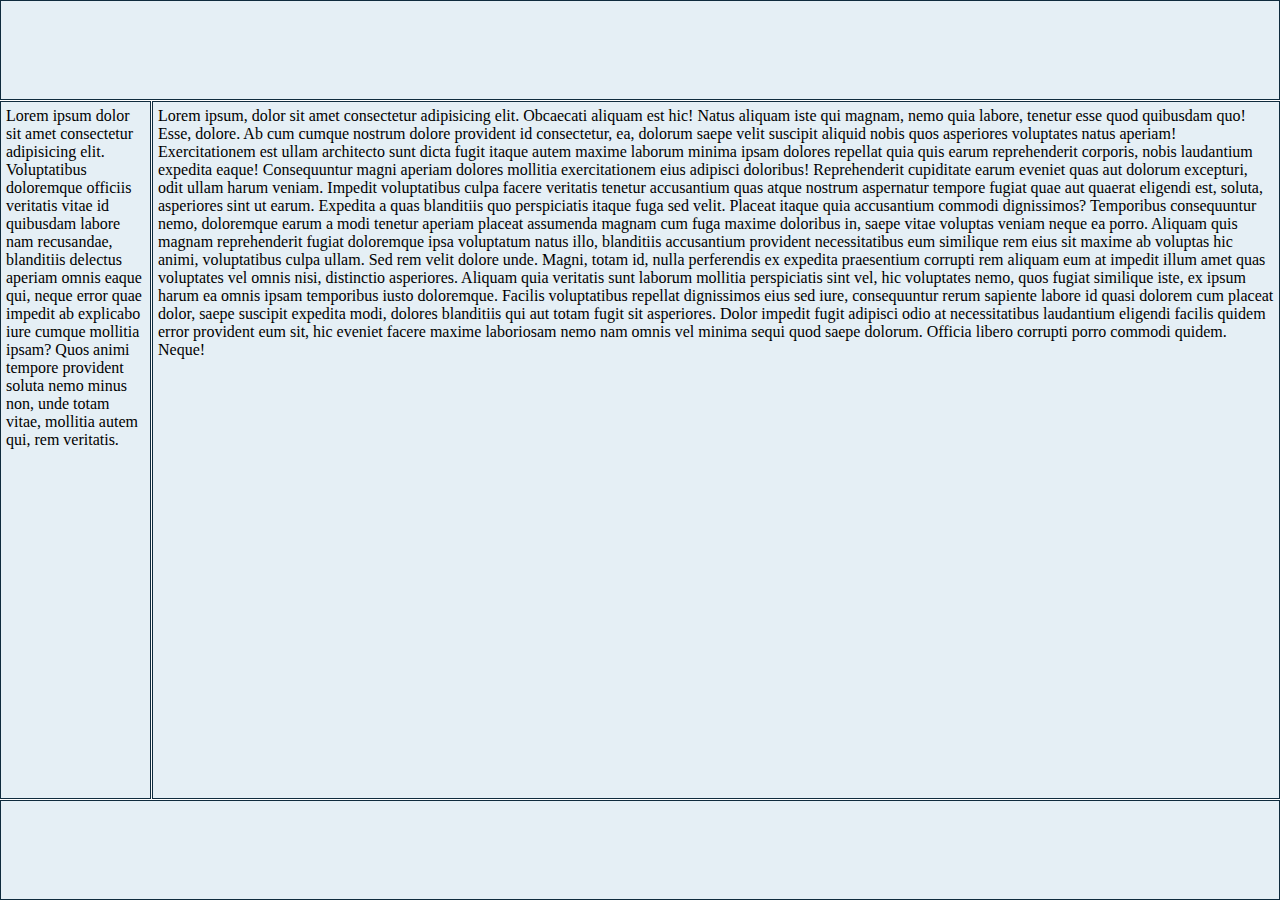
==== index.html @ 2d42c8d0 "add index.html" ====
<!DOCTYPE html>
<html lang="en">
  <head>
    <meta charset="UTF-8" />
    <meta name="viewport" content="width=device-width, initial-scale=1.0" />
    <title>Document</title>
    <style>
      * {
        margin: 0;
        padding: 0;
      }
      body {
        display: grid;
        grid-template-columns: 50px 100px;
        grid-template-rows: 100px auto 100px;
        grid-column-gap: 1px;
        grid-row-gap: 1px;
        height: 100vh;
        grid-template-areas:
          "hd hd hd hd hd hd hd hd"
          "sd sd main main main main main main"
          "ft ft ft ft ft ft ft ft";
      }
      header {
        grid-area: hd;
      }
      footer {
        grid-area: ft;
      }
      sidebar {
        grid-area: sd;
      }
      main {
        grid-area: main;
      }
      .grid {
        background-color: #E5EFF5;
        border: 1px solid #0F2B3D;
      }
      .grid p {
        padding: 5px;
      }
    </style>
  </head>
  <body>
    <header class="grid"></header>
    <sidebar class="grid">
      <p>
        Lorem ipsum dolor sit amet consectetur adipisicing elit. Voluptatibus
        doloremque officiis veritatis vitae id quibusdam labore nam recusandae,
        blanditiis delectus aperiam omnis eaque qui, neque error quae impedit ab
        explicabo iure cumque mollitia ipsam? Quos animi tempore provident
        soluta nemo minus non, unde totam vitae, mollitia autem qui, rem
        veritatis.
      </p>
    </sidebar>
    <main class="grid">
      <p>
        Lorem ipsum, dolor sit amet consectetur adipisicing elit. Obcaecati
        aliquam est hic! Natus aliquam iste qui magnam, nemo quia labore,
        tenetur esse quod quibusdam quo! Esse, dolore. Ab cum cumque nostrum
        dolore provident id consectetur, ea, dolorum saepe velit suscipit
        aliquid nobis quos asperiores voluptates natus aperiam! Exercitationem
        est ullam architecto sunt dicta fugit itaque autem maxime laborum minima
        ipsam dolores repellat quia quis earum reprehenderit corporis, nobis
        laudantium expedita eaque! Consequuntur magni aperiam dolores mollitia
        exercitationem eius adipisci doloribus! Reprehenderit cupiditate earum
        eveniet quas aut dolorum excepturi, odit ullam harum veniam. Impedit
        voluptatibus culpa facere veritatis tenetur accusantium quas atque
        nostrum aspernatur tempore fugiat quae aut quaerat eligendi est, soluta,
        asperiores sint ut earum. Expedita a quas blanditiis quo perspiciatis
        itaque fuga sed velit. Placeat itaque quia accusantium commodi
        dignissimos? Temporibus consequuntur nemo, doloremque earum a modi
        tenetur aperiam placeat assumenda magnam cum fuga maxime doloribus in,
        saepe vitae voluptas veniam neque ea porro. Aliquam quis magnam
        reprehenderit fugiat doloremque ipsa voluptatum natus illo, blanditiis
        accusantium provident necessitatibus eum similique rem eius sit maxime
        ab voluptas hic animi, voluptatibus culpa ullam. Sed rem velit dolore
        unde. Magni, totam id, nulla perferendis ex expedita praesentium
        corrupti rem aliquam eum at impedit illum amet quas voluptates vel omnis
        nisi, distinctio asperiores. Aliquam quia veritatis sunt laborum
        mollitia perspiciatis sint vel, hic voluptates nemo, quos fugiat
        similique iste, ex ipsum harum ea omnis ipsam temporibus iusto
        doloremque. Facilis voluptatibus repellat dignissimos eius sed iure,
        consequuntur rerum sapiente labore id quasi dolorem cum placeat dolor,
        saepe suscipit expedita modi, dolores blanditiis qui aut totam fugit sit
        asperiores. Dolor impedit fugit adipisci odio at necessitatibus
        laudantium eligendi facilis quidem error provident eum sit, hic eveniet
        facere maxime laboriosam nemo nam omnis vel minima sequi quod saepe
        dolorum. Officia libero corrupti porro commodi quidem. Neque!
      </p>
    </main>
    <footer class="grid"></footer>
  </body>
</html>
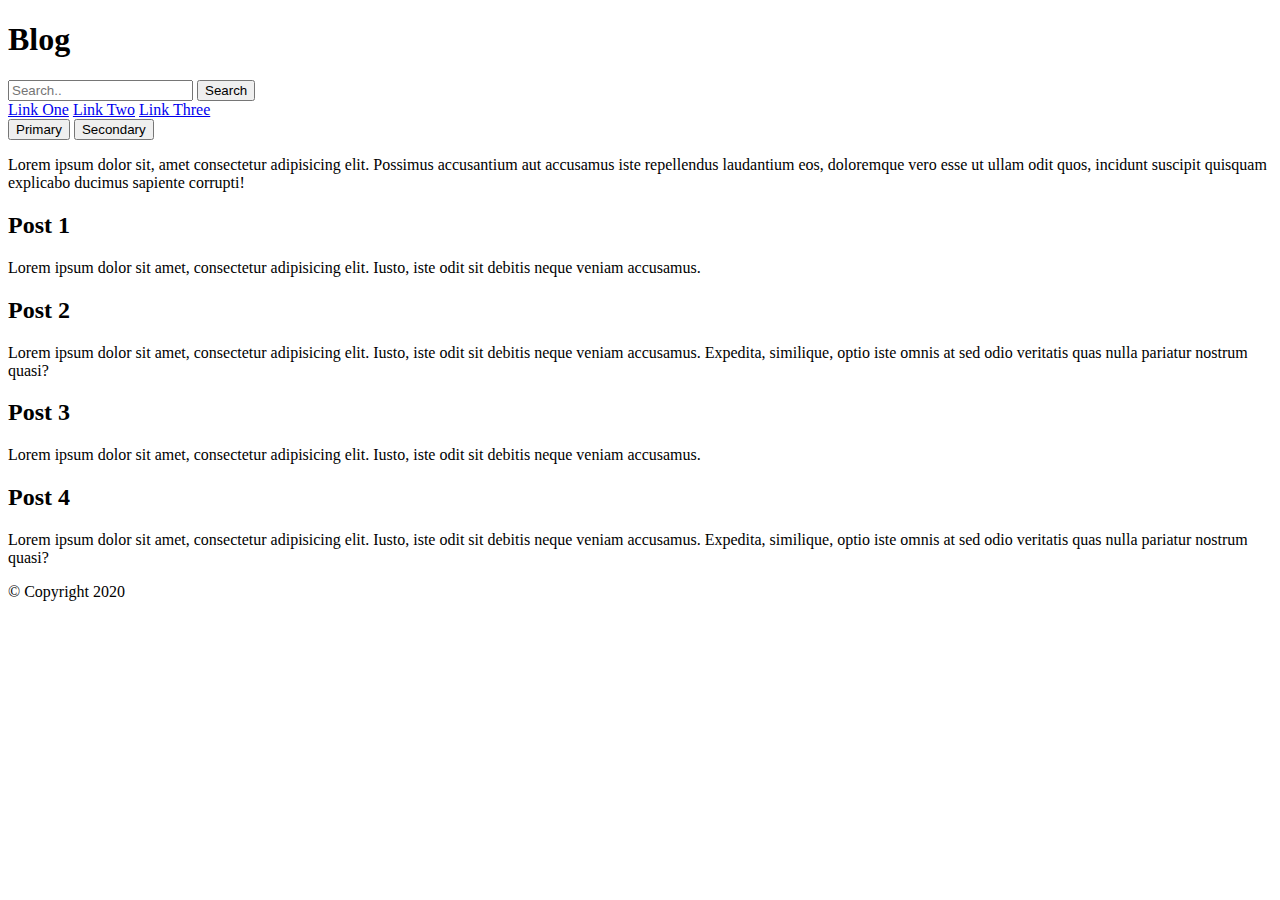
==== commit f90f9e40: "add link on post and index" ====
--- a/index.html
+++ b/index.html
@@ -3,93 +3,56 @@
   <head>
     <meta charset="UTF-8" />
     <meta name="viewport" content="width=device-width, initial-scale=1.0" />
-    <title>Document</title>
-    <style>
-      * {
-        margin: 0;
-        padding: 0;
-      }
-      body {
-        display: grid;
-        grid-template-columns: 50px 100px;
-        grid-template-rows: 100px auto 100px;
-        grid-column-gap: 1px;
-        grid-row-gap: 1px;
-        height: 100vh;
-        grid-template-areas:
-          "hd hd hd hd hd hd hd hd"
-          "sd sd main main main main main main"
-          "ft ft ft ft ft ft ft ft";
-      }
-      header {
-        grid-area: hd;
-      }
-      footer {
-        grid-area: ft;
-      }
-      sidebar {
-        grid-area: sd;
-      }
-      main {
-        grid-area: main;
-      }
-      .grid {
-        background-color: #E5EFF5;
-        border: 1px solid #0F2B3D;
-      }
-      .grid p {
-        padding: 5px;
-      }
-    </style>
+    <link rel="stylesheet" href="style/style.css">
+    <link rel="stylesheet" href="https://maxcdn.bootstrapcdn.com/font-awesome/4.5.0/css/font-awesome.min.css">
+    <title>Personal Blog Website</title>
   </head>
   <body>
-    <header class="grid"></header>
+    <header class="grid">
+      <div class="flex">
+        <div class="title">
+          <h1>Blog</h1>
+        </div>
+        <form class="search">
+          <input type="search" placeholder="Search..">
+          <input type="submit" value="Search">
+        </form>
+      </div>
+    </header>
     <sidebar class="grid">
-      <p>
-        Lorem ipsum dolor sit amet consectetur adipisicing elit. Voluptatibus
-        doloremque officiis veritatis vitae id quibusdam labore nam recusandae,
-        blanditiis delectus aperiam omnis eaque qui, neque error quae impedit ab
-        explicabo iure cumque mollitia ipsam? Quos animi tempore provident
-        soluta nemo minus non, unde totam vitae, mollitia autem qui, rem
-        veritatis.
-      </p>
+      <div class="links">
+        <a href="post.html">Link One</a>
+        <a href="post.html">Link Two</a>
+        <a href="post.html">Link Three</a>
+      </div>
+      <div class="button">
+        <button class="primary" type="button">Primary</button>
+        <button class="secondary" type="button">Secondary</button>
+      </div>
     </sidebar>
     <main class="grid">
-      <p>
-        Lorem ipsum, dolor sit amet consectetur adipisicing elit. Obcaecati
-        aliquam est hic! Natus aliquam iste qui magnam, nemo quia labore,
-        tenetur esse quod quibusdam quo! Esse, dolore. Ab cum cumque nostrum
-        dolore provident id consectetur, ea, dolorum saepe velit suscipit
-        aliquid nobis quos asperiores voluptates natus aperiam! Exercitationem
-        est ullam architecto sunt dicta fugit itaque autem maxime laborum minima
-        ipsam dolores repellat quia quis earum reprehenderit corporis, nobis
-        laudantium expedita eaque! Consequuntur magni aperiam dolores mollitia
-        exercitationem eius adipisci doloribus! Reprehenderit cupiditate earum
-        eveniet quas aut dolorum excepturi, odit ullam harum veniam. Impedit
-        voluptatibus culpa facere veritatis tenetur accusantium quas atque
-        nostrum aspernatur tempore fugiat quae aut quaerat eligendi est, soluta,
-        asperiores sint ut earum. Expedita a quas blanditiis quo perspiciatis
-        itaque fuga sed velit. Placeat itaque quia accusantium commodi
-        dignissimos? Temporibus consequuntur nemo, doloremque earum a modi
-        tenetur aperiam placeat assumenda magnam cum fuga maxime doloribus in,
-        saepe vitae voluptas veniam neque ea porro. Aliquam quis magnam
-        reprehenderit fugiat doloremque ipsa voluptatum natus illo, blanditiis
-        accusantium provident necessitatibus eum similique rem eius sit maxime
-        ab voluptas hic animi, voluptatibus culpa ullam. Sed rem velit dolore
-        unde. Magni, totam id, nulla perferendis ex expedita praesentium
-        corrupti rem aliquam eum at impedit illum amet quas voluptates vel omnis
-        nisi, distinctio asperiores. Aliquam quia veritatis sunt laborum
-        mollitia perspiciatis sint vel, hic voluptates nemo, quos fugiat
-        similique iste, ex ipsum harum ea omnis ipsam temporibus iusto
-        doloremque. Facilis voluptatibus repellat dignissimos eius sed iure,
-        consequuntur rerum sapiente labore id quasi dolorem cum placeat dolor,
-        saepe suscipit expedita modi, dolores blanditiis qui aut totam fugit sit
-        asperiores. Dolor impedit fugit adipisci odio at necessitatibus
-        laudantium eligendi facilis quidem error provident eum sit, hic eveniet
-        facere maxime laboriosam nemo nam omnis vel minima sequi quod saepe
-        dolorum. Officia libero corrupti porro commodi quidem. Neque!
-      </p>
+      <p class="main_title">Lorem ipsum dolor sit, amet consectetur adipisicing elit. Possimus accusantium aut accusamus iste repellendus laudantium eos, doloremque vero esse ut ullam odit quos, incidunt suscipit quisquam explicabo ducimus sapiente corrupti!</p>
+      <div class="content">
+        <div class="box box_1">
+          <h2>Post 1</h2>
+          <p class="post">Lorem ipsum dolor sit amet, consectetur adipisicing elit. Iusto, iste odit sit debitis neque veniam accusamus.</p>
+        </div>
+        <div class="box box_2">
+          <h2>Post 2</h2>
+          <p class="post">Lorem ipsum dolor sit amet, consectetur adipisicing elit. Iusto, iste odit sit debitis neque veniam accusamus. Expedita, similique, optio iste omnis at sed odio veritatis quas nulla pariatur nostrum quasi?</p>
+        </div>
+        <div class="box box_3">
+          <h2>Post 3</h2>
+          <p class="post">Lorem ipsum dolor sit amet, consectetur adipisicing elit. Iusto, iste odit sit debitis neque veniam accusamus.</p>
+        </div>
+        <div class="box box_4">
+          <h2>Post 4</h2>
+          <p class="post">Lorem ipsum dolor sit amet, consectetur adipisicing elit. Iusto, iste odit sit debitis neque veniam accusamus. Expedita, similique, optio iste omnis at sed odio veritatis quas nulla pariatur nostrum quasi?</p>
+        </div>
+      </div>
     </main>
-    <footer class="grid"></footer>
+    <footer class="grid">
+      <p1>&copy Copyright 2020</p1>
+    </footer>
   </body>
 </html>
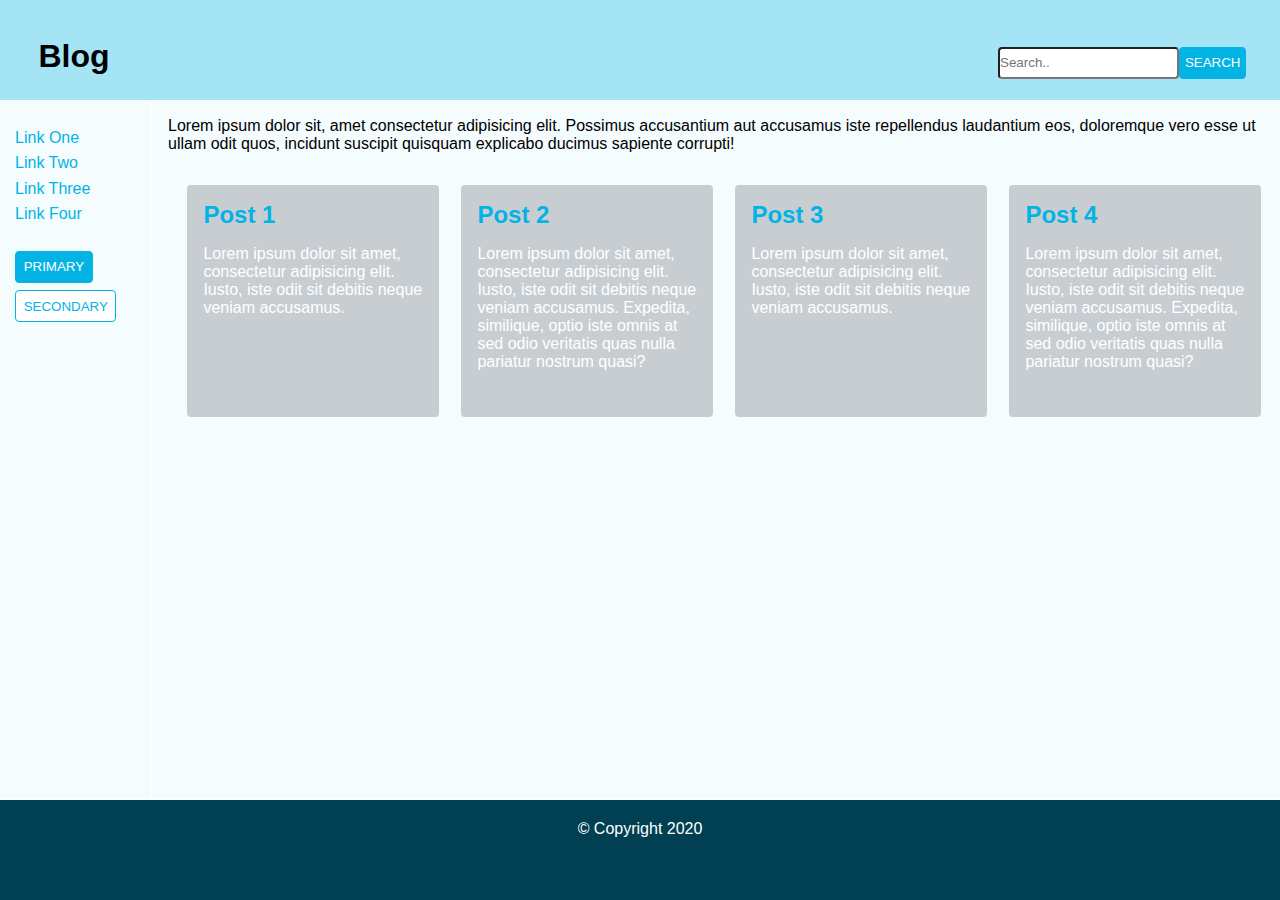
==== commit 0e7ed17b: "edit post.html" ====
--- a/index.html
+++ b/index.html
@@ -21,9 +21,10 @@
     </header>
     <sidebar class="grid">
       <div class="links">
-        <a href="post.html">Link One</a>
-        <a href="post.html">Link Two</a>
-        <a href="post.html">Link Three</a>
+        <a class="nav" href="post.html">Link One</a>
+        <a class="nav" href="post.html">Link Two</a>
+        <a class="nav" href="post.html">Link Three</a>
+        <a class="nav" href="post.html">Link Four</a>
       </div>
       <div class="button">
         <button class="primary" type="button">Primary</button>
@@ -34,19 +35,19 @@
       <p class="main_title">Lorem ipsum dolor sit, amet consectetur adipisicing elit. Possimus accusantium aut accusamus iste repellendus laudantium eos, doloremque vero esse ut ullam odit quos, incidunt suscipit quisquam explicabo ducimus sapiente corrupti!</p>
       <div class="content">
         <div class="box box_1">
-          <h2>Post 1</h2>
+          <h2><a href="post.html">Post 1</a></h2>
           <p class="post">Lorem ipsum dolor sit amet, consectetur adipisicing elit. Iusto, iste odit sit debitis neque veniam accusamus.</p>
         </div>
         <div class="box box_2">
-          <h2>Post 2</h2>
+          <h2><a href="post.html">Post 2</a></h2>
           <p class="post">Lorem ipsum dolor sit amet, consectetur adipisicing elit. Iusto, iste odit sit debitis neque veniam accusamus. Expedita, similique, optio iste omnis at sed odio veritatis quas nulla pariatur nostrum quasi?</p>
         </div>
         <div class="box box_3">
-          <h2>Post 3</h2>
+          <h2><a href="post.html">Post 3</a></h2>
           <p class="post">Lorem ipsum dolor sit amet, consectetur adipisicing elit. Iusto, iste odit sit debitis neque veniam accusamus.</p>
         </div>
         <div class="box box_4">
-          <h2>Post 4</h2>
+          <h2><a href="post.html">Post 4</a></h2>
           <p class="post">Lorem ipsum dolor sit amet, consectetur adipisicing elit. Iusto, iste odit sit debitis neque veniam accusamus. Expedita, similique, optio iste omnis at sed odio veritatis quas nulla pariatur nostrum quasi?</p>
         </div>
       </div>
--- a/style/style.css
+++ b/style/style.css
@@ -0,0 +1,145 @@
+* {
+  margin: 0;
+  padding: 0;
+}
+body {
+  font-family: "Open Sans", sans-serif;
+  font-size: 16px;
+  display: grid;
+  grid-template-columns: 50px 100px;
+  grid-template-rows: 100px auto 100px;
+  grid-column-gap: 1px;
+  grid-row-gap: 1px;
+  height: 100vh;
+  grid-template-areas:
+    "hd hd hd hd hd hd hd hd"
+    "sd sd main main main main main main"
+    "ft ft ft ft ft ft ft ft";
+}
+header {
+  grid-area: hd;
+  background-color: #a4e4f5;
+}
+sidebar {
+  grid-area: sd;
+  background-color: #f5fcfe;
+}
+main {
+  grid-area: main;
+  background-color: #f5fcfe;
+}
+footer {
+  grid-area: ft;
+  background-color: #014052;
+  color: #ffffff;
+  padding-top: 20px;
+  text-align: center;
+}
+.flex {
+  display: flex;
+  flex-direction: row;
+  justify-content: space-between;
+  flex-wrap: wrap;
+  align-items: baseline;
+  padding: 3%;
+}
+form.search {
+  display: flex;
+  flex-wrap: nowrap;
+  flex-direction: row;
+  align-items: center;
+  width: auto;
+}
+input[type="submit"] {
+  width: auto;
+  height: 32px;
+  text-align: center;
+  padding: 2%;
+  margin-right: 5px;
+  border-radius: 0.25rem;
+  text-transform: uppercase;
+}
+input[type="search"] {
+  height: 32px;
+  border-radius: 0.25rem;
+}
+.main_title {
+  margin: 16px;
+}
+.links,
+.button {
+  display: flex;
+  flex-direction: column;
+  margin-top: 20px;
+}
+a {
+  text-decoration: none;
+  color: #02b3e4;
+}
+a.nav {
+  text-decoration: none;
+  margin: 5% 0 0 10%;
+  color: #02b3e4;
+}
+button {
+  width: auto;
+  height: 32px;
+  padding: 5%;
+  margin: 5% auto 0 10%;
+  border-radius: 0.25rem;
+  /* font-size: 1rem; */
+  text-transform: uppercase;
+}
+button.primary,
+input[type="submit"] {
+  background-color: #02b3e4;
+  color: #ffffff;
+  border: 1px solid #02b3e4;
+}
+button.secondary {
+  background-color: #ffffff;
+  color: #02b3e4;
+  border: 1px solid #02b3e4;
+}
+.content {
+  display: flex;
+  flex-direction: row;
+  justify-content: space-around;
+  padding: 16px;
+}
+.box {
+  width: 20%;
+  min-height: 200px;
+  background-color: #c8cdd2;
+  border-radius: 0.25rem;
+  color: #ffffff;
+  margin-left: 16px;
+  margin-bottom: 16px;
+  padding: 16px;
+}
+
+.content_post {
+
+    padding: 16px;
+}
+
+.post {
+    margin-top: 16px;
+}
+
+@media screen and (max-width: 700px) {
+  body {
+    grid-template-columns: 110px 100px;
+    grid-template-areas:
+      "hd hd hd hd hd hd hd hd"
+      "sd main main main main main main main"
+      "ft ft ft ft ft ft ft ft";
+  }
+  .content {
+    flex-direction: column;
+    align-items: center;
+  }
+  .box {
+    width: 80%;
+  }
+}
